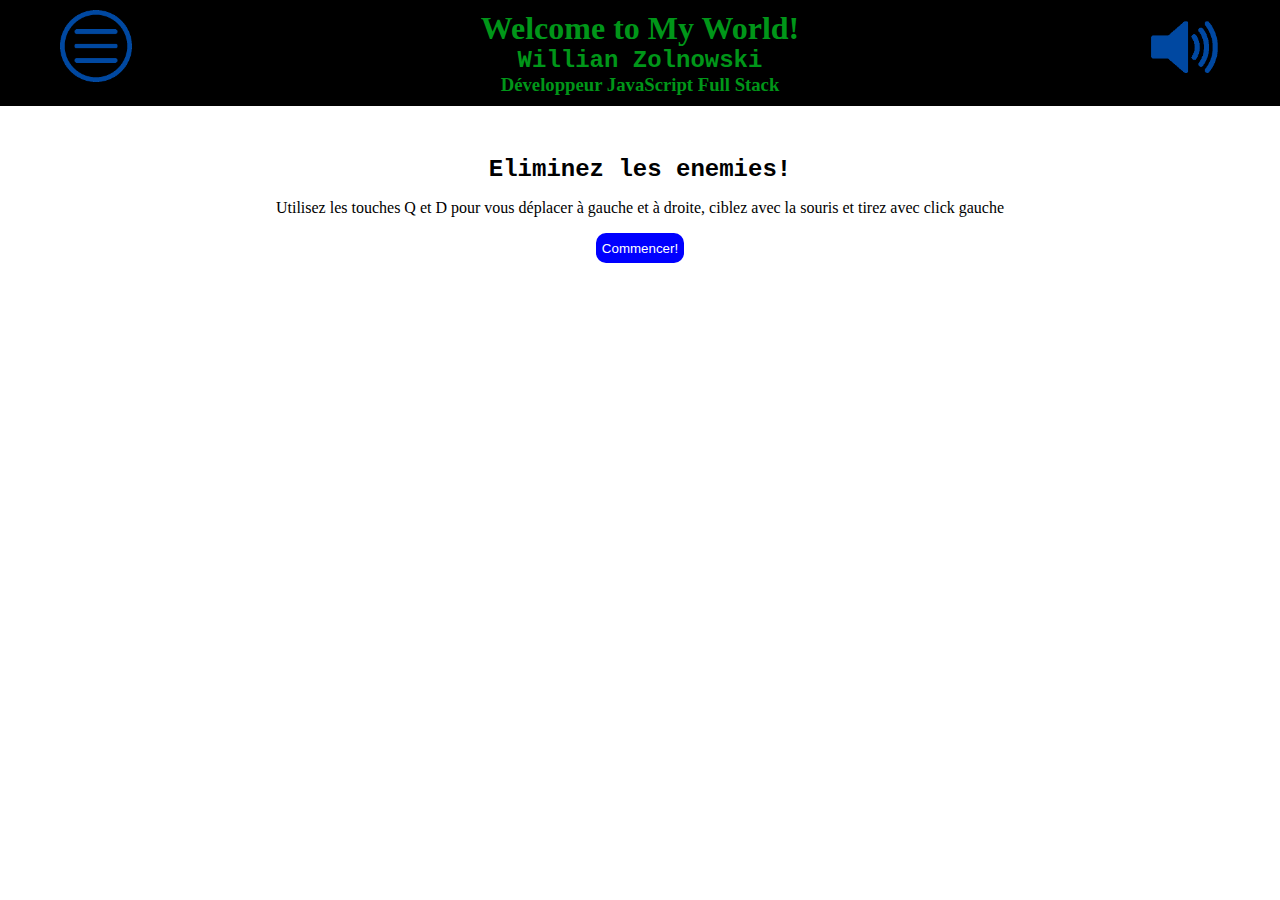
==== index.html @ 53248ddd "My CV in a fun way!" ====
<!DOCTYPE html>
<html lang="fr">
<head>
    <meta charset="UTF-8">
    <meta name="viewport" content="width=device-width, initial-scale=1.0">
    <meta http-equiv="X-UA-Compatible" content="ie=edge">
    <link rel="stylesheet" href="style.css">   
    <title>CV - WZ</title>
</head>
<body>
    <header>
        <div>
            <a href="#" onclick="showMenu();">
                    <img src="images/index2.png" alt="menu" height="72px" width="72px">
            </a>
            </div>
            <div id="title">
                <h1>Welcome to My World!</h1>
                <h2>Willian Zolnowski</h2>
                <h3>Développeur JavaScript Full Stack</h3>
            </div>
            <div>
                <a href="#" onclick="sound();">
                    <img src="images/sound-on.png" alt="sound-on" height="72px" width="72px" id="sound">
                </a>
        </div>
    </header>
    <nav id="mymenu">
        <ul>
            <li><a href="index.html">Accueil (reset)</a></li>
            <li><a href="#">Qui suis-je (CV)</a></li>
            <li><a href="#">Contact</a></li>
        </ul>
    </nav>
    <div class="container" id="container">
        <div id="stage">
            <h2>Eliminez les enemies!</h2>
            <p>Utilisez les touches Q et D pour vous déplacer à gauche et à droite, ciblez avec la souris et tirez avec click gauche</p>
            <button class="start" onclick="start();">Commencer!</button>
        </div>
    </div>
    <script src="gameobject.js"></script>
    <script src="auxiliaryFunctions.js"></script>
    <script src="prototypes.js"></script>
</body>
</html>
---- style.css ----
body {
  margin: 0; }

h1,
h2,
h3 {
  margin: 0; }

a {
  text-decoration: none;
  color: #009619; }

header {
  background: black;
  color: #009619;
  text-align: center;
  display: flex;
  justify-content: space-between; }
  header i {
    font-size: 72px;
    padding: 10px; }
  header div {
    flex: auto;
    flex-basis: 15%;
    padding: 10px 0; }

#title {
  flex-basis: 70%;
  padding: 10px 0; }

h1 {
  font-family: fantasy; }

h2 {
  font-family: 'Courier New', Courier, monospace; }

nav {
  background: brown;
  position: fixed;
  height: 100%;
  top: 110px;
  width: 200px;
  margin-left: -200px;
  animation: all 2s;
}

ul {
  list-style: none;
  padding: 0; }

li {
  display: block;
  background: darkslategray;
  padding: 10px 0;
  margin: 5px 10px; }
  li a::before {
    content: "\f054";
    color: darkslategray;
    margin: 10px; }
  li a:hover::before {
    color: brown; }

.container {
  height: 100%;
  display: flex;
  justify-content: center; }
  .container div {
    margin: 50px 0; }

h2 {
  text-align: center; }

button.start {
  background: blue;
  border-radius: 10px;
  border-style: none;
  color: white;
  display: block;
  height: 30px;
  margin: auto; }
  button.start:hover {
    background: black;
    color: green; }

/*# sourceMappingURL=style.css.map */
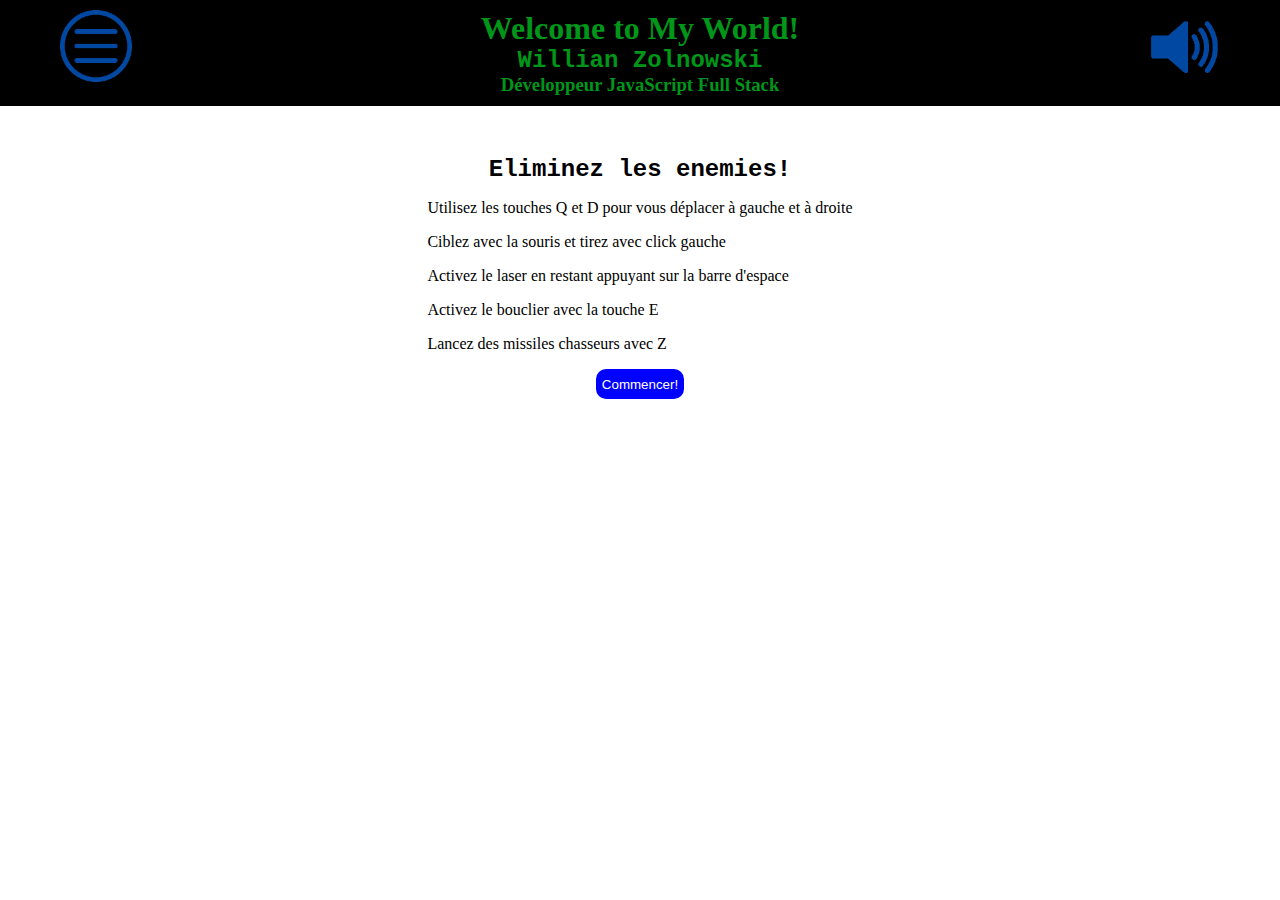
==== commit d0bb12fc: "Added shield, bug fixes" ====
--- a/index.html
+++ b/index.html
@@ -35,7 +35,11 @@
     <div class="container" id="container">
         <div id="stage">
             <h2>Eliminez les enemies!</h2>
-            <p>Utilisez les touches Q et D pour vous déplacer à gauche et à droite, ciblez avec la souris et tirez avec click gauche</p>
+            <p>Utilisez les touches Q et D pour vous déplacer à gauche et à droite</p>
+            <p>Ciblez avec la souris et tirez avec click gauche</p>
+            <p>Activez le laser en restant appuyant sur la barre d'espace</p>
+            <p>Activez le bouclier avec la touche E</p>
+            <p>Lancez des missiles chasseurs avec Z</p>
             <button class="start" onclick="start();">Commencer!</button>
         </div>
     </div>
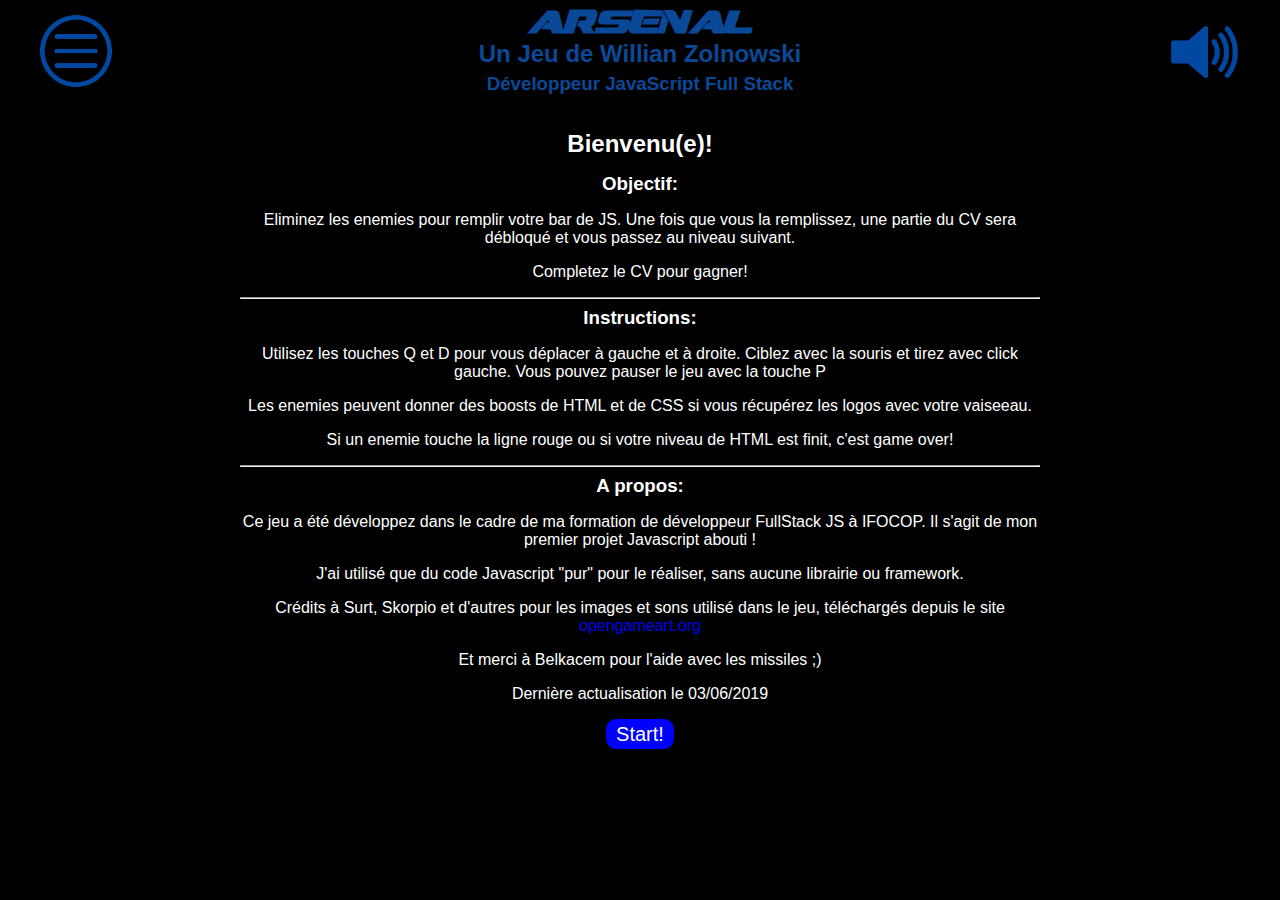
==== commit b79b4285: "Release" ====
--- a/index.html
+++ b/index.html
@@ -7,7 +7,7 @@
     <link rel="stylesheet" href="style.css">   
     <title>CV - WZ</title>
 </head>
-<body>
+<body onload="">
     <header>
         <div>
             <a href="#" onclick="showMenu();">
@@ -15,8 +15,8 @@
             </a>
             </div>
             <div id="title">
-                <h1>Welcome to My World!</h1>
-                <h2>Willian Zolnowski</h2>
+                <h1>arsenal</h1>
+                <h2>Un Jeu de Willian Zolnowski</h2>
                 <h3>Développeur JavaScript Full Stack</h3>
             </div>
             <div>
@@ -25,26 +25,49 @@
                 </a>
         </div>
     </header>
-    <nav id="mymenu">
-        <ul>
-            <li><a href="index.html">Accueil (reset)</a></li>
-            <li><a href="#">Qui suis-je (CV)</a></li>
-            <li><a href="#">Contact</a></li>
-        </ul>
-    </nav>
+    <div>
+        <nav id="mymenu">
+            <ul>
+                <li><a href="index.html">Le Jeu</a></li>
+                <li><a href="cv.html">Mon CV</a></li>
+            </ul>
+        </nav>
+    </div>
     <div class="container" id="container">
         <div id="stage">
-            <h2>Eliminez les enemies!</h2>
-            <p>Utilisez les touches Q et D pour vous déplacer à gauche et à droite</p>
-            <p>Ciblez avec la souris et tirez avec click gauche</p>
-            <p>Activez le laser en restant appuyant sur la barre d'espace</p>
-            <p>Activez le bouclier avec la touche E</p>
-            <p>Lancez des missiles chasseurs avec Z</p>
-            <button class="start" onclick="start();">Commencer!</button>
+            <h2>Bienvenu(e)!</h2>
+            <h3>Objectif:</h3>
+            <p>Eliminez les enemies pour remplir votre bar de JS. Une fois que vous la remplissez, une partie du CV sera débloqué et vous passez au niveau suivant.</p>
+            <p>Completez le CV pour gagner!</p>
+            <hr>
+            <h3>Instructions:</h3>
+            <p>Utilisez les touches Q et D pour vous déplacer à gauche et à droite. Ciblez avec la souris et tirez avec click gauche. Vous pouvez pauser le jeu avec la touche P</p>
+            <p>Les enemies peuvent donner des boosts de HTML et de CSS si vous récupérez les logos avec votre vaiseeau.</p>
+            <p>Si un enemie touche la ligne rouge ou si votre niveau de HTML est finit, c'est game over!</p>
+            <hr>
+            <h3>A propos:</h3>
+            <p>Ce jeu a été développez dans le cadre de ma formation de développeur FullStack JS à IFOCOP. Il s'agit de mon premier projet Javascript abouti !</p>
+            <p>J'ai utilisé que du code Javascript "pur" pour le réaliser, sans aucune librairie ou framework.</p>
+            <p>Crédits à Surt, Skorpio et d'autres pour les images et sons utilisé dans le jeu, téléchargés depuis le site <a href="http://www.opengameart.org" target="_blank">opengameart.org</a></p>
+            <p>Et merci à Belkacem pour l'aide avec les missiles ;)</p>
+            <p>Dernière actualisation le 03/06/2019</p>
+            
+            <button class="start" onclick="start();">Start!</button>
+        </div>
+    </div>
+    <div id="cvparts">
+        <div id="divers">
+        </div>
+        <div id="experience">
+        </div>
+        <div id="formation">
+        </div>
+        <div id="competences">
         </div>
     </div>
     <script src="gameobject.js"></script>
     <script src="auxiliaryFunctions.js"></script>
     <script src="prototypes.js"></script>
+    <script src="newLevels.js"></script> 
 </body>
 </html>--- a/style.css
+++ b/style.css
@@ -1,75 +1,199 @@
+
+@font-face {
+  font-family: "dream mma";
+  src: url(./fonts/dreammma.ttf) format("truetype");
+}
 
 body {
-  margin: 0; }
+  margin: 0;
+  font-family: sans-serif;
+  background: black;
+  color: white;
+}
 
 h1,
 h2,
 h3 {
-  margin: 0; }
+  margin: 0 0 5px 0;
+}
+
+h1{
+  font-family: "dream mma";
+}
 
 a {
   text-decoration: none;
-  color: #009619; }
+  display: block;
+}
 
 header {
   background: black;
-  color: #009619;
+  color: #0a4998;
   text-align: center;
   display: flex;
-  justify-content: space-between; }
-  header i {
-    font-size: 72px;
-    padding: 10px; }
-  header div {
-    flex: auto;
-    flex-basis: 15%;
-    padding: 10px 0; }
+  justify-content: space-between;
+}
+
+header div {
+  flex: auto;
+  padding: 15px 0;
+}
 
 #title {
   flex-basis: 70%;
-  padding: 10px 0; }
-
-h1 {
-  font-family: fantasy; }
-
+  padding: 10px 0;
+}
+
+header + div {
+  position: relative;
+}
+
+h1,
 h2 {
-  font-family: 'Courier New', Courier, monospace; }
+  text-align: center;
+}
 
 nav {
-  background: brown;
-  position: fixed;
-  height: 100%;
-  top: 110px;
+  border-radius: 10px;
+  border: 2px blue solid;
+  margin-left: -200px;
+  opacity: 0;
+  position: absolute;
   width: 200px;
-  margin-left: -200px;
-  animation: all 2s;
 }
 
 ul {
   list-style: none;
-  padding: 0; }
+  padding: 0;
+}
 
 li {
-  display: block;
-  background: darkslategray;
+  background: #0a4998;
+  border-radius: 10px;
+  display: block;
+  margin: 5px 5px;
   padding: 10px 0;
-  margin: 5px 10px; }
-  li a::before {
-    content: "\f054";
-    color: darkslategray;
-    margin: 10px; }
-  li a:hover::before {
-    color: brown; }
+}
+li a{
+  color: white;
+  text-align: center;
+}
+
+li a::before {
+  content: "go(";
+  display: none;
+  color: #0a4998; 
+}
+li a:hover::before {
+  color: white; 
+  display: inline;
+}
+li a::after {
+  content: ");";
+  display: none;
+  color: #0a4998; 
+}
+li a:hover::after {
+  color: white;
+  display: inline;
+}
 
 .container {
+  display: block;
   height: 100%;
+  justify-content: center;
+  margin: auto;
+  width: 800px;
+}
+.container div {
+  margin: 20px 0; 
+}
+#stage {
+  display: block;
+  text-align: center;
+}
+
+#stage h2, 
+#stage h3 {
+  margin-bottom: 15px;
+}
+
+canvas {
+  border: 1px black solid;
+  display: block;
+  flex-basis: 100%;
+  margin: 10px auto;
+}
+
+#cvparts {
   display: flex;
-  justify-content: center; }
-  .container div {
-    margin: 50px 0; }
-
-h2 {
-  text-align: center; }
+  margin: 20px auto 0 auto;
+  width: 800px;
+}
+#cvparts div {
+  color: white;
+  flex-basis: 25%;
+  flex: auto;
+  font-family: 'Segoe UI';
+  text-align: center;
+}
+
+.fadeIn {
+  animation-name: unlock;
+  animation-duration: 3s;
+}
+
+.slideRight {
+  animation-duration: 1s;
+  animation-name: slideFromLeft;
+  margin-left: 0;
+  opacity: 1;
+}
+
+.slideLeft {
+  animation-name: slideFromRight;
+  animation-duration: 1s;
+  margin-left: -200px;
+}
+
+#cvparts div img {
+  display: block;
+  margin: auto;
+  
+}
+
+@keyframes unlock {
+  from{
+    margin-top: -50px;
+    opacity: 0;
+  }
+  to{
+    margin-top: 0;
+    opacity: 1;
+  }
+}
+
+@keyframes slideFromLeft{
+  from{
+    margin-left: -200px;
+    opacity: 0;
+  }
+  to{
+    margin-left: 0px;
+    opacity: 1;
+  }
+}
+
+@keyframes slideFromRight{
+  from{
+    margin-left: 0;
+    opacity: 1;
+  }
+  to{
+    margin-left: -200px;
+    opacity: 0;
+  }
+}
 
 button.start {
   background: blue;
@@ -77,10 +201,31 @@
   border-style: none;
   color: white;
   display: block;
+  font-size: 20px;
   height: 30px;
-  margin: auto; }
-  button.start:hover {
-    background: black;
-    color: green; }
+  margin: auto;
+  padding: 0 10px;
+}
+button.start:hover {
+  background: aqua;
+  color: blue; 
+}
+button a {
+  color: #3f95ff;
+  display: inline;
+  text-decoration: none;
+}
+.reseaux{
+  display: flex;
+  justify-content: space-evenly;
+}
+.reseaux div {
+  margin: auto;
+}
+
+.reseaux a {
+  display: inline;
+  margin: auto;
+}
 
 /*# sourceMappingURL=style.css.map */